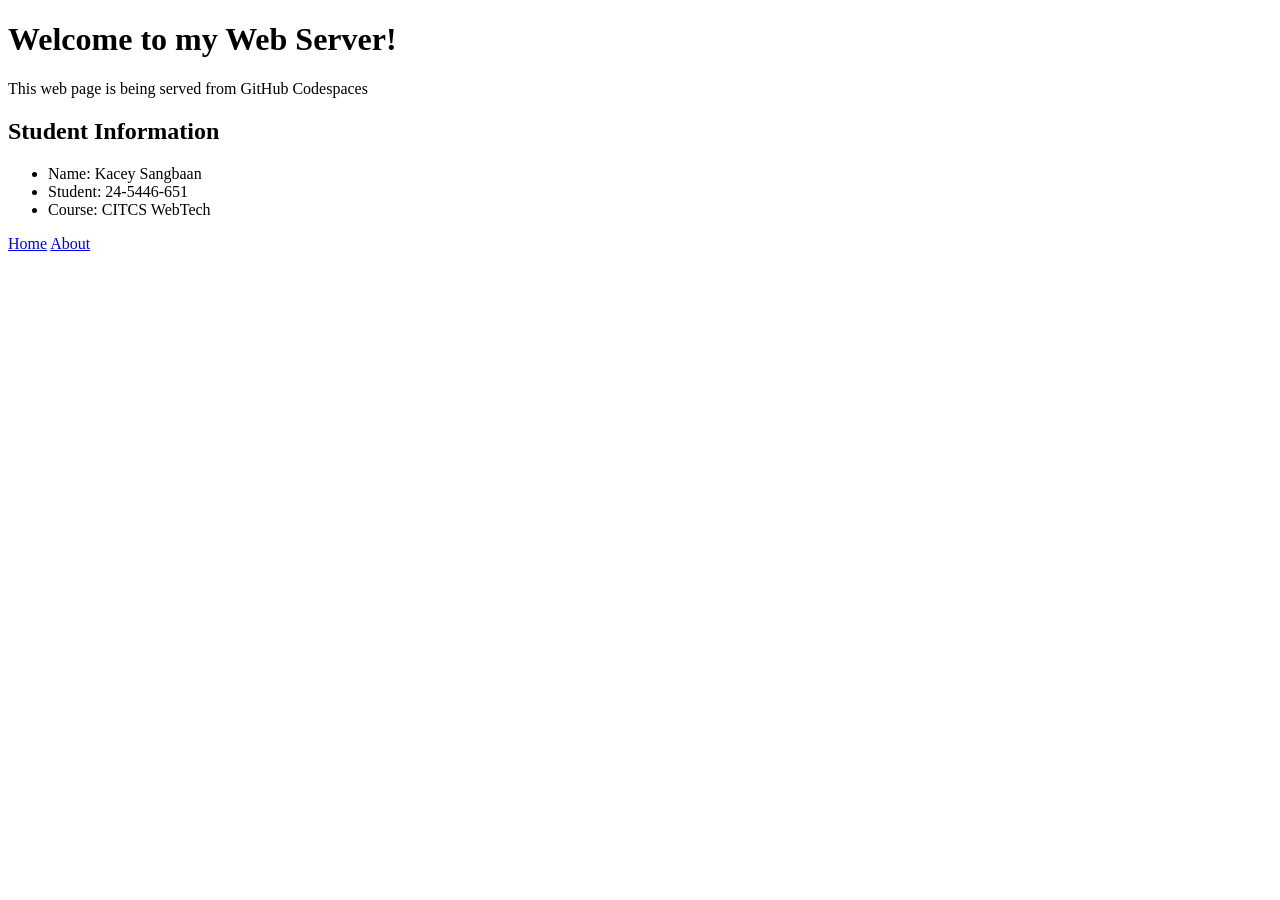
==== web/index.html @ 882cb507 "running a web server un github codespaces" ====
<!DOCTYPE html>
<html lang="en">
<head>
    <meta charset="UTF-8">
    <meta name="viewport" content="width=device-width, initial-scale=1.0">
    <title>Document</title>
</head>
<body>
    <h1>Welcome to my Web Server!</h1>
    <p>This web page is being served from GitHub Codespaces<p>
    <h2>Student Information</h2>

    <ul>
        <li>Name: Kacey Sangbaan</li>
        <li>Student: 24-5446-651</li>
        <li>Course: CITCS WebTech</li>
    </ul>

    <nav>
        <a href="index.html">Home</a>
        <a href="about.html">About</a>
    </nav>
</body>
</html>
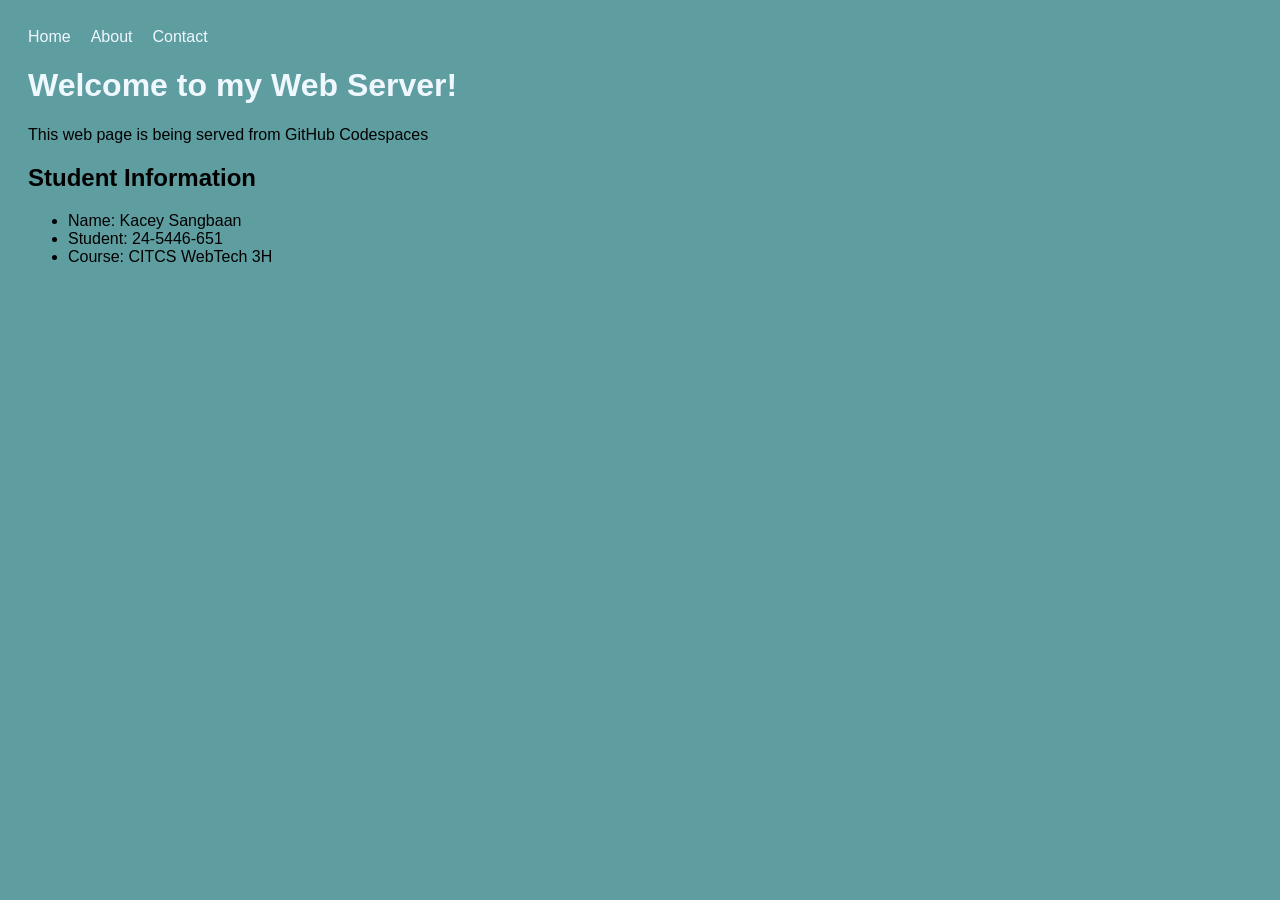
==== commit 52c66c6b: "finished: repository git commit -m" ====
--- a/web/index.html
+++ b/web/index.html
@@ -3,22 +3,27 @@
 <head>
     <meta charset="UTF-8">
     <meta name="viewport" content="width=device-width, initial-scale=1.0">
-    <title>Document</title>
+    <link rel="stylesheet" href="styles.css">
+    <title>Main</title>
 </head>
 <body>
-    <h1>Welcome to my Web Server!</h1>
+    <nav>
+        <a href="index.html">Home</a>
+        <a href="about.html">About</a>
+        <a href="contact.html">Contact</a>
+    </nav>
+    <h1 class="header">Welcome to my Web Server!</h1>
     <p>This web page is being served from GitHub Codespaces<p>
     <h2>Student Information</h2>
 
-    <ul>
-        <li>Name: Kacey Sangbaan</li>
-        <li>Student: 24-5446-651</li>
-        <li>Course: CITCS WebTech</li>
-    </ul>
+    <div class="info">
+        <ul>
+            <li>Name: Kacey Sangbaan</li>
+            <li>Student: 24-5446-651</li>
+            <li>Course: CITCS WebTech 3H</li>
+        </ul>
+    </div>
 
-    <nav>
-        <a href="index.html">Home</a>
-        <a href="about.html">About</a>
-    </nav>
+
 </body>
 </html>
--- a/web/styles.css
+++ b/web/styles.css
@@ -0,0 +1,25 @@
+
+body{
+    background-color: cadetblue;
+    padding: 20px;
+    font-family: 'Segoe UI', Tahoma, Geneva, Verdana, sans-serif;
+}
+nav{
+    display: flex;
+    gap: 20px;
+}
+nav a{
+    text-decoration: none;
+    color:aliceblue;
+}
+nav a:hover{
+    color:red;
+}
+
+.header{
+    color: aliceblue;
+}
+
+.img{
+    margin-top: 20px;
+}
